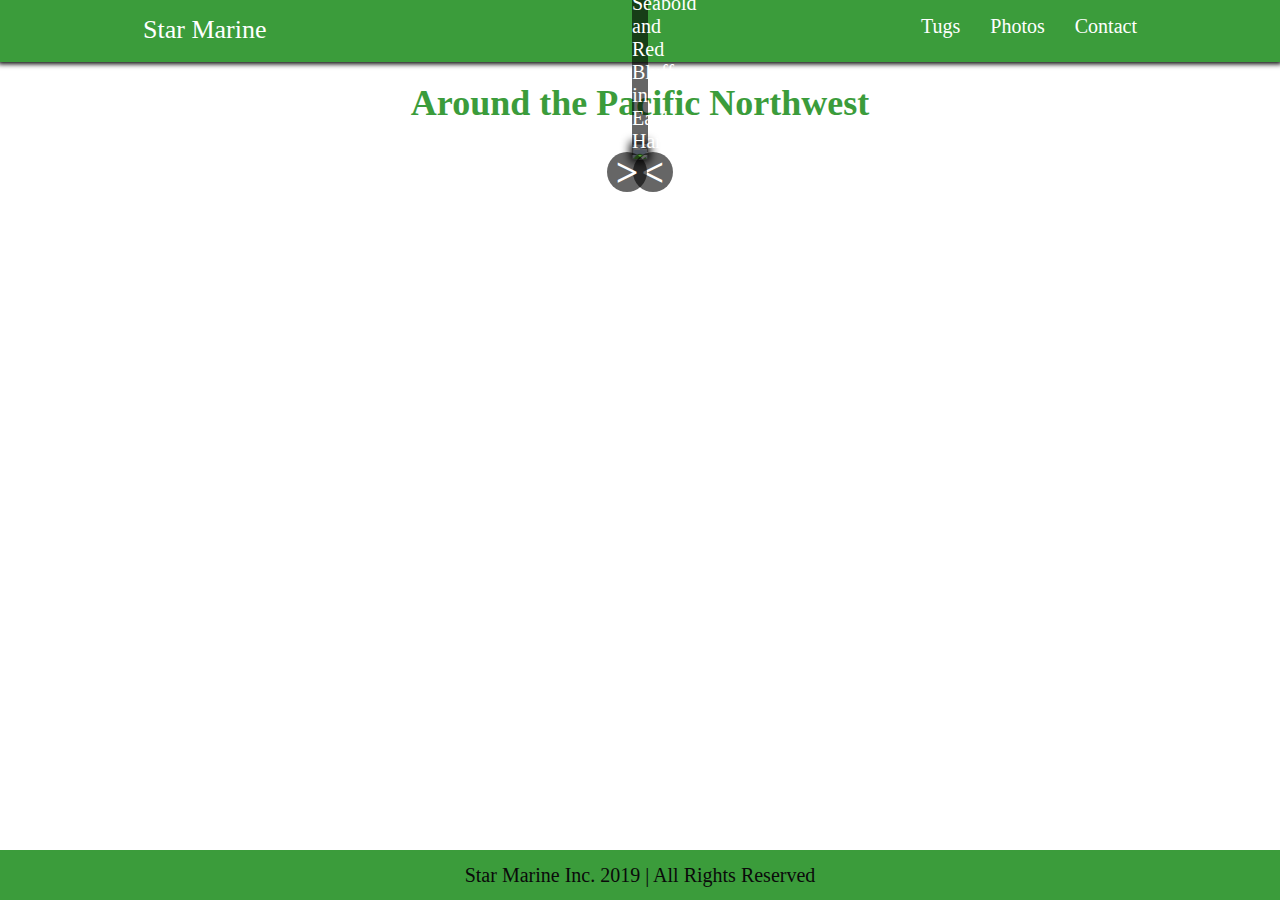
==== gallery.html @ 147cf2c7 "first commit of html" ====
<!DOCTYPE html>
<html lang="en">
<head>
    <meta charset="UTF-8">
    <meta name="viewport" content="width=device-width, initial-scale=1.0">
    <meta http-equiv="X-UA-Compatible" content="ie=edge">
    <link rel="stylesheet" href="static/css/styles.css" />
    <title>Gallery</title>
</head>
<body>
<div class="body-container">
    <nav>
        <div class="nav-container">
            <div class="nav-links">
                <a href="index.html" class="nav-links__link" id="nav-home">Star Marine</a>
                <a href="tugs.html" class="nav-links__link" id="nav-tugs">Tugs</a>
                <a href="gallery.html" class="nav-links__link" id="nav-photos">Photos</a>
                <a href="#" class="nav-links__link" id="nav-contact">Contact</a>
                <a href="javascript:void(0);" class="nav-links__menu-btn">
                    <div class="menu-btn__line"></div>
                    <div class="menu-btn__line"></div>
                    <div class="menu-btn__line"></div>
                </a>
            </div>
        </div>
    </nav>
    <section class="gallery-container">
        <div class="gallery">
            <h1 class="gallery__title">Around the Pacific Northwest</h1>
            <div class="gallery__photos">
                <img src="Images/for-site/reflection.jpg" class="gallery__photos__img"/>
                <p class="gallery__photos__cap">Seabold and Red Bluff in Eagle Harbor</p>
                <img src="Images/for-site/empty-log.jpg" class="gallery__photos__img"/>
                <p class="gallery__photos__cap">Glen Cove pushing Kashega near Anacortes</p>
                <img src="Images/for-site/narrows.jpg" class="gallery__photos__img"/>
                <p class="gallery__photos__cap">Red Bluff pushes empty barge near Narrows Bridge</p>
                <img src="Images/for-site/door.jpg" class="gallery__photos__img"/>
                <p class="gallery__photos__cap">Glen Cove returns from a job in Port Angeles</p>
                <img src="Images/for-site/rb-crane.jpg" class="gallery__photos__img"/>
                <p class="gallery__photos__cap">Red Bluff pulls a derrick to Bellingham</p>
                <div class="gallery__photos__left-btn">
                    <h2><</h2>
                </div>
                <div class="gallery__photos__right-btn">
                    <h2>></h2>
                </div>
                <div class="gallery__photos__marks">
                    <div class="gallery__photos__marks__mark"></div>
                    <div class="gallery__photos__marks__mark"></div>
                    <div class="gallery__photos__marks__mark"></div>
                    <div class="gallery__photos__marks__mark"></div>
                    <div class="gallery__photos__marks__mark"></div>
                </div>
            </div>
        </div>
    </section>
    <footer>
        <div>
            <p>Star Marine Inc. 2019 | All Rights Reserved </p>
        </div>
    </footer>
    <script type="text/javascript" src="static/scripts/navbar.js"></script>
    <script type="text/javascript" src="static/scripts/gallery.js"></script>
</div>
</body>
</html>
---- static/css/styles.css ----
* {
  margin: 0;
  padding: 0;
  box-sizing: border-box;
}

html,
body {
  font-size: 16px;
  font-family: "Times New Roman", Times, serif;
  position: relative;
  min-height: 100%;
}
@media screen and (min-width: 1000px) {
  html,
body {
    font-size: 20px;
  }
}

.body-container {
  min-height: 100vh;
  overflow: hidden;
  display: block;
  position: relative;
  padding-bottom: 50px;
}

.nav-container {
  width: 100%;
  background-color: #3b9c3b;
  box-shadow: 0px 0px 5px 2px;
  display: flex;
  justify-content: center;
}

.nav-links {
  width: 100%;
  display: flex;
  justify-content: space-between;
}

.nav-links__link {
  color: white;
  text-decoration: none;
  text-align: center;
  padding: 15px;
  border-bottom: 2px solid #3b9c3b;
  transition: 250ms;
}
.nav-links__link:nth-child(1) {
  font-size: 1.3rem;
}
.nav-links__link:nth-child(2) {
  margin-left: auto;
}
.nav-links__link:hover {
  color: rgba(255, 255, 0, 0.952);
  border-bottom: 2px solid rgba(255, 255, 0, 0.952);
}

.nav-links__menu-btn {
  display: none;
  height: inherit;
}

.nav-links__menu-btn .menu-btn__line {
  width: 35px;
  height: 3px;
  background-color: white;
  margin: 5px 0;
  transition: 250ms;
}

@media screen and (min-width: 900px) {
  .nav-links {
    width: 80%;
  }
}
@media screen and (max-width: 600px) {
  .nav-links__link:not(:first-child) {
    display: none;
  }

  .nav-links__menu-btn {
    float: right;
    display: block;
    border-bottom: 2px solid #3b9c3b;
    padding: 10px;
  }

  .nav-links.responsive {
    display: block;
    position: relative;
  }

  .responsive .nav-links__menu-btn {
    display: inline-block;
    cursor: pointer;
    position: absolute;
    right: 0px;
    top: 0px;
  }

  .responsive .nav-links__link {
    float: none;
    display: block;
    text-align: left;
  }

  .change .menu-btn__line:nth-child(1) {
    transform: translate(0px, 8px) rotate(-45deg);
  }
  .change .menu-btn__line:nth-child(2) {
    opacity: 0;
  }
  .change .menu-btn__line:nth-child(3) {
    transform: translate(0px, -8px) rotate(45deg);
  }
}
.photo-banner-container {
  display: flex;
  justify-content: center;
  align-items: center;
}
@media screen and (max-width: 1100px) {
  .photo-banner-container .photo-banner__slogan {
    font-size: 2.1rem;
  }
}
@media screen and (max-width: 900px) {
  .photo-banner-container .photo-banner {
    width: 100%;
  }
  .photo-banner-container .photo-banner__slogan {
    font-size: 2rem;
  }
}
@media screen and (max-width: 600px) {
  .photo-banner-container .photo-banner__slogan {
    font-size: 1.6rem;
  }
  .photo-banner-container .photo-banner__contact {
    padding: 10px;
    font-size: 0.7rem;
    justify-content: space-evenly;
  }
  .photo-banner-container .photo-banner__contact div {
    width: 100%;
  }
}
@media screen and (max-width: 400px) {
  .photo-banner-container .photo-banner__slogan {
    font-size: 1rem;
  }
}

.photo-banner {
  width: 80%;
  margin: auto;
  position: relative;
  z-index: -1;
}

.photo-banner__contact {
  width: 100%;
  text-align: center;
  background: rgba(0, 0, 0, 0.3);
  color: white;
  padding: 15px 0;
  display: flex;
  justify-content: center;
  position: absolute;
  z-index: 1;
  top: 0;
  left: 0;
}

.photo-banner__contact div {
  width: 80%;
  display: flex;
  justify-content: space-around;
}

.photo-banner__img {
  display: block;
  width: 100%;
  max-width: 2500px;
  height: auto;
  margin: auto;
  box-shadow: 0 0 5px;
  border-radius: 5px;
}

.photo-banner__slogan {
  position: absolute;
  top: 40%;
  left: 0%;
  font-size: 2.4rem;
  color: white;
  background: rgba(0, 0, 0, 0.3);
  padding: 15px;
  border-radius: 5px;
}

.about-container {
  width: 100%;
  margin: 25px 0 25px 0;
}
@media screen and (max-width: 900px) {
  .about-container .about {
    width: 90%;
  }
  .about-container .about-content__img-container {
    margin-right: 20px;
  }
}
@media screen and (max-width: 600px) {
  .about-container .about {
    width: 95%;
  }
  .about-container .about-content {
    flex-direction: column;
    align-items: center;
  }
  .about-container .about-content__text {
    margin-bottom: 20px;
  }
  .about-container .about-content__img-container {
    margin: 0;
  }
}

.about {
  display: flex;
  justify-content: center;
  align-items: center;
  width: 80%;
  margin: auto;
  flex-direction: column;
}

.about-content {
  display: flex;
  flex-direction: row-reverse;
  align-items: space-between;
}

.about-content__text {
  flex: 1 1 0;
  text-indent: 20px;
  display: flex;
  flex-direction: column;
}

.about-content__text__title {
  text-align: center;
  color: #3b9c3b;
  font-size: 1.8rem;
  margin: 20px 0;
}

.about-content__img-container {
  flex: 1 1 0;
  margin-right: 20px;
}

.about-content__img-container__img {
  width: 100%;
  box-shadow: 0 0 3px;
  border-radius: 5px;
}

.gallery-container {
  display: flex;
  justify-content: center;
  align-items: center;
}

.gallery {
  display: flex;
  justify-content: center;
  align-items: center;
  width: 100%;
  flex-direction: column;
}
@media screen and (min-width: 900px) {
  .gallery {
    width: 80%;
  }
}
@media screen and (min-width: 1100px) {
  .gallery {
    width: 65%;
  }
}

.gallery__title {
  text-align: center;
  color: #3b9c3b;
  font-size: 1.8rem;
  margin: 20px 0;
}

.gallery__photos {
  margin-bottom: 60px;
  position: relative;
  box-shadow: 0 0 10px 2px;
}

.gallery__photos__img {
  display: none;
  width: 100%;
}
.gallery__photos__img:nth-child(1) {
  display: block;
}

.gallery__photos__cap {
  display: none;
  position: absolute;
  bottom: 5px;
  background: rgba(0, 0, 0, 0.6);
  width: 100%;
  padding: 2px 0;
  color: white;
  text-align: center;
}
.gallery__photos__cap:nth-child(2) {
  display: block;
}

.gallery__photos__left-btn {
  color: white;
  background: rgba(0, 0, 0, 0.6);
  height: 40px;
  width: 40px;
  border-radius: 100%;
  position: absolute;
  display: flex;
  align-items: center;
  justify-content: center;
  top: 50%;
  left: 5%;
}
.gallery__photos__left-btn:hover {
  cursor: pointer;
  background: rgba(26, 26, 26, 0.6);
}
.gallery__photos__left-btn h2 {
  font-size: 2rem;
  font-weight: bold;
}

.gallery__photos__right-btn {
  color: white;
  background: rgba(0, 0, 0, 0.6);
  height: 40px;
  width: 40px;
  border-radius: 100%;
  position: absolute;
  display: flex;
  align-items: center;
  justify-content: center;
  top: 50%;
  right: 5%;
}
.gallery__photos__right-btn:hover {
  cursor: pointer;
  background: rgba(26, 26, 26, 0.6);
}
.gallery__photos__right-btn h2 {
  font-size: 2rem;
  font-weight: bold;
}

.gallery__photos__marks {
  position: absolute;
  bottom: 10%;
  width: 100%;
  display: flex;
  justify-content: center;
}

.gallery__photos__marks__mark {
  height: 15px;
  width: 15px;
  margin: 0 7px;
  background: rgba(0, 0, 0, 0.6);
  border-radius: 100%;
}
.gallery__photos__marks__mark:first-child {
  margin-left: auto;
}
.gallery__photos__marks__mark:last-child {
  margin-right: auto;
}
.gallery__photos__marks__mark:hover {
  cursor: pointer;
}

.mark--active {
  background: white;
}

.boat-cards {
  display: flex;
  justify-content: center;
  align-items: center;
  flex-direction: column;
  width: 100%;
}

.boat-cards__header {
  text-align: center;
  color: #3b9c3b;
  font-size: 1.8rem;
  margin: 20px 0;
}

.card-container {
  width: 80%;
}
@media screen and (max-width: 900px) {
  .card-container {
    width: 90%;
  }
}
@media screen and (max-width: 600px) {
  .card-container {
    width: 100%;
  }
}

.boat-card {
  background-color: gray;
  width: 100%;
  margin-bottom: 25px;
  padding: 2%;
  display: flex;
  flex-direction: row;
  border-left: 20px solid #3b9c3b;
}
.boat-card:hover {
  border-left: 20px solid #4ebc4e;
}
@media screen and (max-width: 600px) {
  .boat-card {
    flex-direction: column-reverse;
    align-items: center;
  }
  .boat-card .boat-card__info,
.boat-card .boat-card__img {
    width: 80%;
  }
}

.boat-card__info {
  display: flex;
  justify-content: center;
  align-items: center;
  flex-direction: column;
  width: 50%;
  margin-right: 10px;
}

.boat-card__info__head {
  margin-bottom: 15px;
  font-size: 1.7rem;
}

.boat-card__info__table {
  width: 100%;
  border-collapse: collapse;
}
.boat-card__info__table table, .boat-card__info__table td {
  font-size: 1.2rem;
  padding: 10px;
  border: 2px solid black;
  font-weight: bold;
}

.boat-card__img {
  display: flex;
  justify-content: center;
  align-items: center;
  width: 50%;
}
.boat-card__img img {
  width: 100%;
  box-shadow: 0 0 5px;
}
@media screen and (max-width: 600px) {
  .boat-card__img img {
    margin-bottom: 10px;
  }
}

.footer-buffer {
  padding: 50px;
}

footer {
  display: flex;
  justify-content: center;
  align-items: center;
  background: #3b9c3b;
  width: 100%;
  color: #0a0a0a;
  height: 50px;
  position: absolute;
  bottom: 0;
}

/*# sourceMappingURL=styles.css.map */
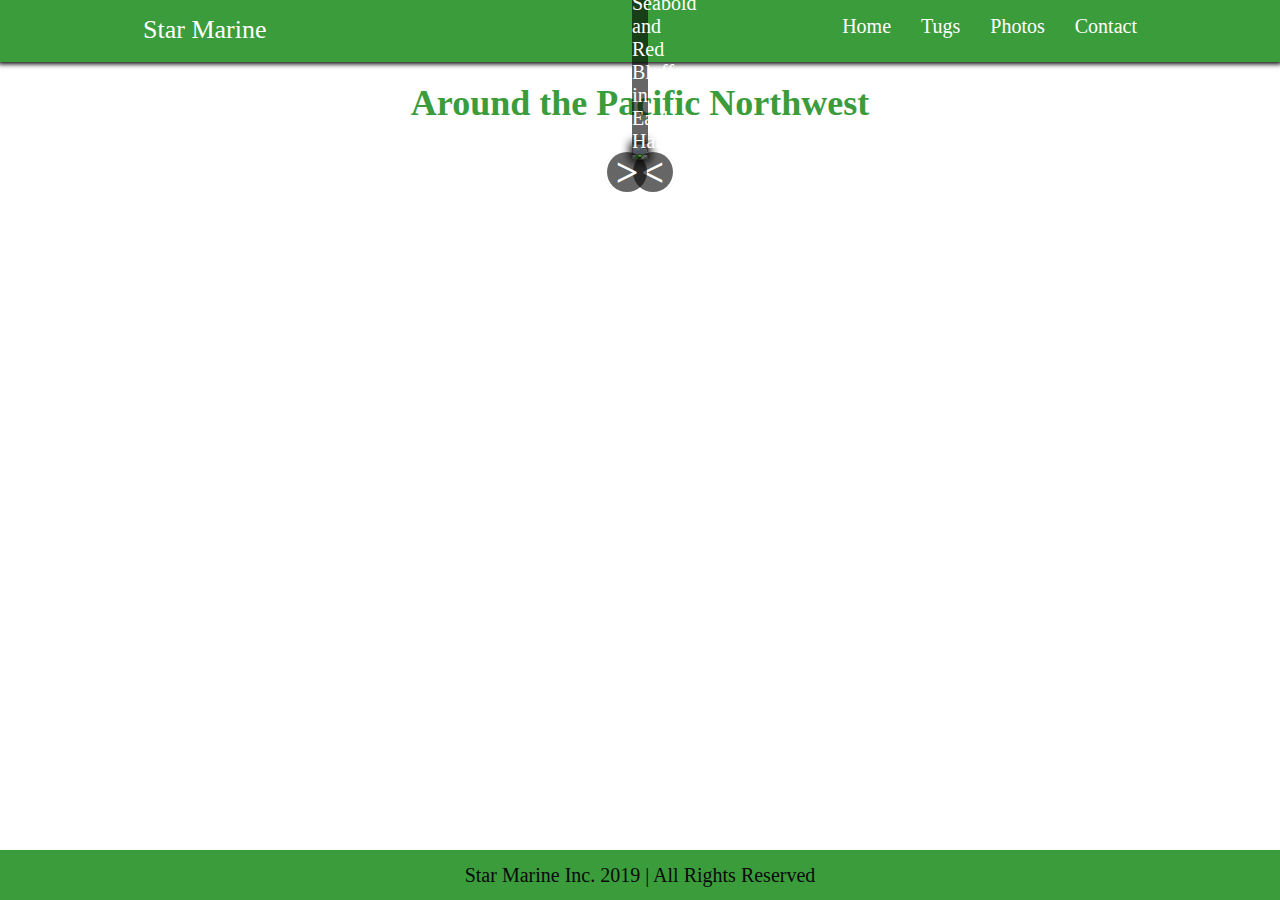
==== commit 86855adf: "edited navbar" ====
--- a/gallery.html
+++ b/gallery.html
@@ -5,6 +5,7 @@
     <meta name="viewport" content="width=device-width, initial-scale=1.0">
     <meta http-equiv="X-UA-Compatible" content="ie=edge">
     <link rel="stylesheet" href="static/css/styles.css" />
+    <link href="https://fonts.googleapis.com/css?family=B612+Mono|Red+Hat+Text&display=swap" rel="stylesheet">
     <title>Gallery</title>
 </head>
 <body>
@@ -13,9 +14,10 @@
         <div class="nav-container">
             <div class="nav-links">
                 <a href="index.html" class="nav-links__link" id="nav-home">Star Marine</a>
+                <a href="index.html" class="nav-links__link" id="nav-tugs">Home</a>
                 <a href="tugs.html" class="nav-links__link" id="nav-tugs">Tugs</a>
                 <a href="gallery.html" class="nav-links__link" id="nav-photos">Photos</a>
-                <a href="#" class="nav-links__link" id="nav-contact">Contact</a>
+                <a href="index.html#contact" class="nav-links__link" id="nav-contact">Contact</a>
                 <a href="javascript:void(0);" class="nav-links__menu-btn">
                     <div class="menu-btn__line"></div>
                     <div class="menu-btn__line"></div>
@@ -39,10 +41,10 @@
                 <img src="Images/for-site/rb-crane.jpg" class="gallery__photos__img"/>
                 <p class="gallery__photos__cap">Red Bluff pulls a derrick to Bellingham</p>
                 <div class="gallery__photos__left-btn">
-                    <h2><</h2>
+                    <h1><</h1>
                 </div>
                 <div class="gallery__photos__right-btn">
-                    <h2>></h2>
+                    <h1>></h1>
                 </div>
                 <div class="gallery__photos__marks">
                     <div class="gallery__photos__marks__mark"></div>
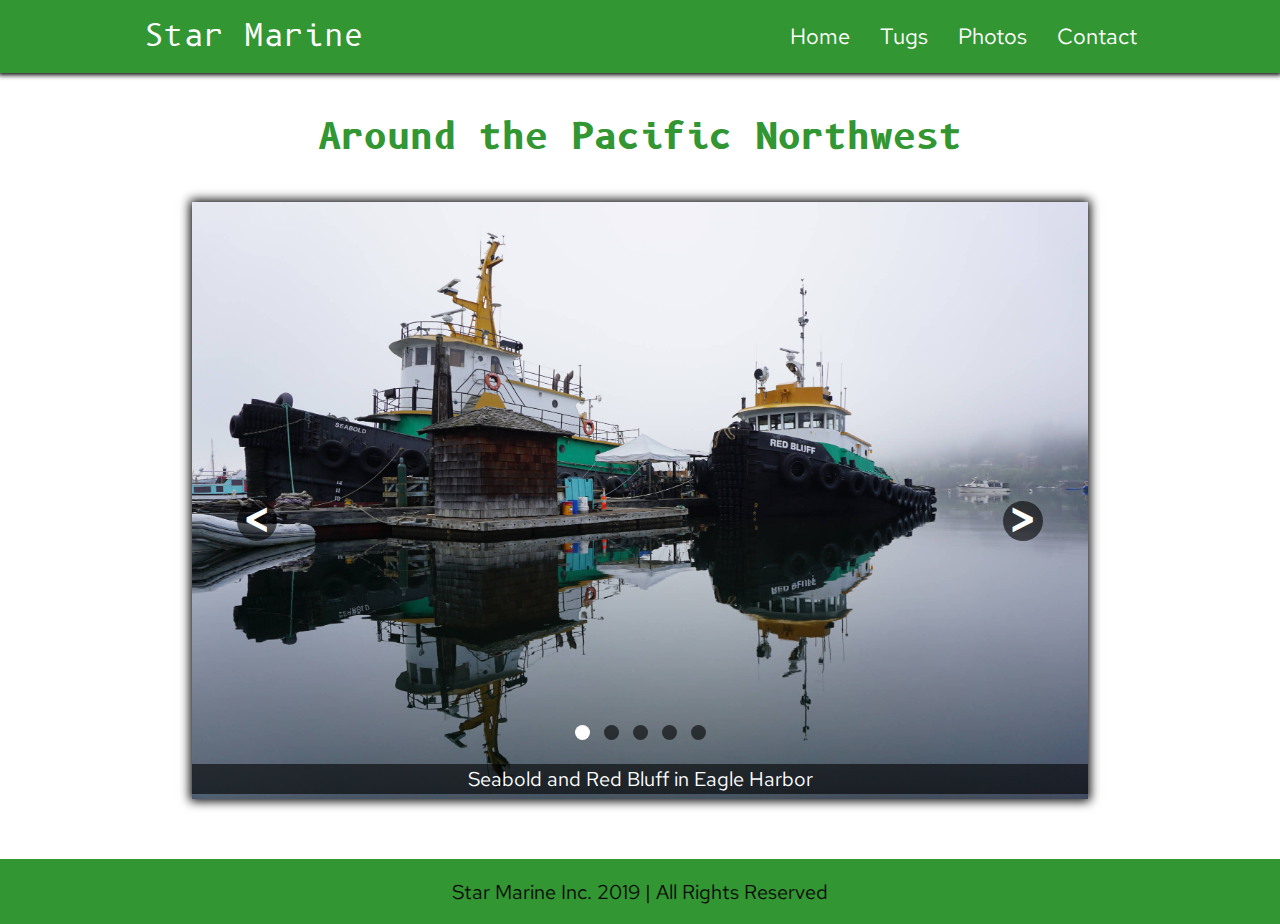
==== commit 8cf4d5a0: "fix attempt #3" ====
--- a/gallery.html
+++ b/gallery.html
@@ -3,7 +3,6 @@
 <head>
     <meta charset="UTF-8">
     <meta name="viewport" content="width=device-width, initial-scale=1.0">
-    <meta http-equiv="X-UA-Compatible" content="ie=edge">
     <link rel="stylesheet" href="static/css/styles.css" />
     <link href="https://fonts.googleapis.com/css?family=B612+Mono|Red+Hat+Text&display=swap" rel="stylesheet">
     <title>Gallery</title>
--- a/static/css/styles.css
+++ b/static/css/styles.css
@@ -7,11 +7,11 @@
 html,
 body {
   font-size: 16px;
-  font-family: "Times New Roman", Times, serif;
+  font-family: "B612 Mono", monospace;
   position: relative;
   min-height: 100%;
 }
-@media screen and (min-width: 1000px) {
+@media screen and (min-width: 1150px) {
   html,
 body {
     font-size: 20px;
@@ -23,45 +23,66 @@
   overflow: hidden;
   display: block;
   position: relative;
-  padding-bottom: 50px;
+  padding-bottom: 65px;
 }
 
 .nav-container {
   width: 100%;
-  background-color: #3b9c3b;
+  background-color: #329632;
   box-shadow: 0px 0px 5px 2px;
   display: flex;
   justify-content: center;
+  font-family: "Red Hat Text", sans-serif;
 }
 
 .nav-links {
   width: 100%;
   display: flex;
   justify-content: space-between;
+  align-items: center;
+  font-size: 1.1rem;
+}
+@media screen and (min-width: 900px) {
+  .nav-links {
+    width: 80%;
+  }
 }
 
 .nav-links__link {
   color: white;
   text-decoration: none;
   text-align: center;
-  padding: 15px;
-  border-bottom: 2px solid #3b9c3b;
   transition: 250ms;
+  padding: 0 15px;
 }
 .nav-links__link:nth-child(1) {
-  font-size: 1.3rem;
+  font-size: 1.5rem;
+  padding: 16px;
+  font-family: "B612 Mono", monospace;
 }
 .nav-links__link:nth-child(2) {
   margin-left: auto;
 }
 .nav-links__link:hover {
-  color: rgba(255, 255, 0, 0.952);
-  border-bottom: 2px solid rgba(255, 255, 0, 0.952);
+  color: #FFFF00;
+}
+@media screen and (max-width: 600px) {
+  .nav-links__link:not(:first-child) {
+    display: none;
+  }
 }
 
 .nav-links__menu-btn {
   display: none;
   height: inherit;
+}
+@media screen and (max-width: 600px) {
+  .nav-links__menu-btn {
+    float: right;
+    display: block;
+    border-bottom: 2px solid #329632;
+    padding: 10px;
+  }
 }
 
 .nav-links__menu-btn .menu-btn__line {
@@ -72,114 +93,91 @@
   transition: 250ms;
 }
 
-@media screen and (min-width: 900px) {
-  .nav-links {
-    width: 80%;
-  }
-}
-@media screen and (max-width: 600px) {
-  .nav-links__link:not(:first-child) {
-    display: none;
-  }
-
-  .nav-links__menu-btn {
-    float: right;
-    display: block;
-    border-bottom: 2px solid #3b9c3b;
-    padding: 10px;
-  }
-
-  .nav-links.responsive {
-    display: block;
-    position: relative;
-  }
-
-  .responsive .nav-links__menu-btn {
-    display: inline-block;
-    cursor: pointer;
-    position: absolute;
-    right: 0px;
-    top: 0px;
-  }
-
-  .responsive .nav-links__link {
-    float: none;
-    display: block;
-    text-align: left;
-  }
-
-  .change .menu-btn__line:nth-child(1) {
-    transform: translate(0px, 8px) rotate(-45deg);
-  }
-  .change .menu-btn__line:nth-child(2) {
-    opacity: 0;
-  }
-  .change .menu-btn__line:nth-child(3) {
-    transform: translate(0px, -8px) rotate(45deg);
-  }
-}
+.nav-links.responsive {
+  display: block;
+  position: relative;
+}
+
+.responsive .nav-links__menu-btn {
+  display: inline-block;
+  cursor: pointer;
+  position: absolute;
+  right: 0px;
+  top: 0px;
+}
+
+.responsive .nav-links__link {
+  float: none;
+  display: block;
+  text-align: left;
+}
+.responsive .nav-links__link:not(:first-child) {
+  padding: 10px 10px 10px 15px;
+}
+.responsive .nav-links__link:not(:first-child):hover {
+  border-bottom: 2px solid #FFFF00;
+}
+
+.change .menu-btn__line:nth-child(1) {
+  transform: translate(0px, 8px) rotate(-45deg);
+}
+.change .menu-btn__line:nth-child(2) {
+  opacity: 0;
+}
+.change .menu-btn__line:nth-child(3) {
+  transform: translate(0px, -8px) rotate(45deg);
+}
+
 .photo-banner-container {
   display: flex;
   justify-content: center;
   align-items: center;
 }
-@media screen and (max-width: 1100px) {
-  .photo-banner-container .photo-banner__slogan {
-    font-size: 2.1rem;
-  }
+
+.photo-banner {
+  width: 80%;
+  margin: auto;
+  position: relative;
+  z-index: -1;
 }
 @media screen and (max-width: 900px) {
-  .photo-banner-container .photo-banner {
+  .photo-banner {
     width: 100%;
   }
-  .photo-banner-container .photo-banner__slogan {
-    font-size: 2rem;
-  }
-}
-@media screen and (max-width: 600px) {
-  .photo-banner-container .photo-banner__slogan {
-    font-size: 1.6rem;
-  }
-  .photo-banner-container .photo-banner__contact {
+}
+
+.photo-banner__contact {
+  width: 100%;
+  text-align: center;
+  background: rgba(0, 0, 0, 0.3);
+  color: white;
+  padding: 15px 0;
+  display: flex;
+  justify-content: center;
+  position: absolute;
+  z-index: 1;
+  top: 0;
+  left: 0;
+  font-size: 0.9rem;
+  font-family: "Red Hat Text", sans-serif;
+}
+@media screen and (max-width: 600px) {
+  .photo-banner__contact {
     padding: 10px;
     font-size: 0.7rem;
     justify-content: space-evenly;
   }
-  .photo-banner-container .photo-banner__contact div {
-    width: 100%;
-  }
-}
-@media screen and (max-width: 400px) {
-  .photo-banner-container .photo-banner__slogan {
-    font-size: 1rem;
-  }
-}
-
-.photo-banner {
-  width: 80%;
-  margin: auto;
-  position: relative;
-  z-index: -1;
-}
-
-.photo-banner__contact {
-  width: 100%;
-  text-align: center;
-  background: rgba(0, 0, 0, 0.3);
-  color: white;
-  padding: 15px 0;
-  display: flex;
-  justify-content: center;
-  position: absolute;
-  z-index: 1;
-  top: 0;
-  left: 0;
 }
 
 .photo-banner__contact div {
   width: 80%;
   display: flex;
   justify-content: space-around;
+}
+@media screen and (max-width: 600px) {
+  .photo-banner__contact div {
+    width: 100%;
+  }
 }
 
 .photo-banner__img {
@@ -194,40 +192,37 @@
 
 .photo-banner__slogan {
   position: absolute;
-  top: 40%;
+  top: 33%;
   left: 0%;
-  font-size: 2.4rem;
   color: white;
   background: rgba(0, 0, 0, 0.3);
   padding: 15px;
   border-radius: 5px;
 }
+@media screen and (min-width: 1150px) {
+  .photo-banner__slogan {
+    font-size: 1.6rem;
+  }
+}
+@media screen and (max-width: 600px) {
+  .photo-banner__slogan {
+    font-size: 1.2rem;
+  }
+}
+@media screen and (max-width: 400px) {
+  .photo-banner__slogan {
+    font-size: 0.9rem;
+    padding: 10px;
+  }
+}
 
 .about-container {
   width: 100%;
-  margin: 25px 0 25px 0;
-}
-@media screen and (max-width: 900px) {
-  .about-container .about {
-    width: 90%;
-  }
-  .about-container .about-content__img-container {
-    margin-right: 20px;
-  }
-}
-@media screen and (max-width: 600px) {
-  .about-container .about {
-    width: 95%;
-  }
-  .about-container .about-content {
-    flex-direction: column;
-    align-items: center;
-  }
-  .about-container .about-content__text {
-    margin-bottom: 20px;
-  }
-  .about-container .about-content__img-container {
-    margin: 0;
+  margin: 25px 0;
+}
+@media screen and (max-width: 600px) {
+  .about-container {
+    margin: 5px 0;
   }
 }
 
@@ -239,36 +234,139 @@
   margin: auto;
   flex-direction: column;
 }
+@media screen and (max-width: 900px) {
+  .about {
+    width: 90%;
+  }
+}
+@media screen and (max-width: 600px) {
+  .about {
+    width: 95%;
+  }
+}
 
 .about-content {
   display: flex;
   flex-direction: row-reverse;
-  align-items: space-between;
+}
+@media screen and (max-width: 600px) {
+  .about-content {
+    flex-direction: column;
+  }
 }
 
 .about-content__text {
   flex: 1 1 0;
+  display: flex;
+  align-items: center;
+  flex-direction: column;
+}
+@media screen and (max-width: 600px) {
+  .about-content__text {
+    margin: 20px 0;
+  }
+}
+
+.about-content__text__body {
+  margin-bottom: 30px;
+}
+
+.about-content__text__para {
   text-indent: 20px;
-  display: flex;
-  flex-direction: column;
-}
-
-.about-content__text__title {
-  text-align: center;
-  color: #3b9c3b;
+  font-family: "Red Hat Text", sans-serif;
+}
+
+.about-head__container {
+  display: flex;
+  flex-direction: row;
+  width: 75%;
+  margin-top: 0px;
+  margin-bottom: 20px;
+}
+
+.about-head__left-dash {
+  border-top: 1px solid #5c5c5c;
+  flex: 1;
+  position: relative;
+  top: 18px;
+  margin-right: 15px;
+}
+
+.about-head__right-dash {
+  border-top: 1px solid #5c5c5c;
+  flex: 1;
+  position: relative;
+  top: 18px;
+  margin-left: 15px;
+}
+
+.about-head__title {
+  text-align: center;
+  color: #329632;
   font-size: 1.8rem;
-  margin: 20px 0;
 }
 
 .about-content__img-container {
   flex: 1 1 0;
   margin-right: 20px;
 }
+@media screen and (max-width: 600px) {
+  .about-content__img-container {
+    margin: 0;
+    opacity: 0.6;
+  }
+}
 
 .about-content__img-container__img {
   width: 100%;
   box-shadow: 0 0 3px;
   border-radius: 5px;
+}
+
+.contact-content {
+  width: 100%;
+  display: flex;
+  justify-content: center;
+  align-items: center;
+  flex-direction: column;
+}
+
+.contact-head__container {
+  display: flex;
+  flex-direction: row;
+  width: 75%;
+  margin-top: 20px;
+  margin-bottom: 20px;
+}
+
+.contact-head__left-dash {
+  border-top: 1px solid #5c5c5c;
+  flex: 1;
+  position: relative;
+  top: 18px;
+  margin-right: 15px;
+}
+
+.contact-head__right-dash {
+  border-top: 1px solid #5c5c5c;
+  flex: 1;
+  position: relative;
+  top: 18px;
+  margin-left: 15px;
+}
+
+.contact-head__title {
+  text-align: center;
+  color: #329632;
+  font-size: 1.8rem;
+}
+
+.contact-info__containter {
+  display: flex;
+  justify-content: left;
+  font-family: "Red Hat Text", sans-serif;
+  font-size: 1.05rem;
+  font-weight: bold;
 }
 
 .gallery-container {
@@ -289,28 +387,29 @@
     width: 80%;
   }
 }
-@media screen and (min-width: 1100px) {
+@media screen and (min-width: 1200px) {
   .gallery {
-    width: 65%;
+    width: 70%;
   }
 }
 
 .gallery__title {
   text-align: center;
-  color: #3b9c3b;
+  color: #329632;
   font-size: 1.8rem;
-  margin: 20px 0;
+  margin: 40px 0;
 }
 
 .gallery__photos {
+  position: relative;
+  box-shadow: 0 0 10px 2px;
   margin-bottom: 60px;
-  position: relative;
-  box-shadow: 0 0 10px 2px;
 }
 
 .gallery__photos__img {
   display: none;
   width: 100%;
+  transition: 5000ms;
 }
 .gallery__photos__img:nth-child(1) {
   display: block;
@@ -325,6 +424,7 @@
   padding: 2px 0;
   color: white;
   text-align: center;
+  font-family: "Red Hat Text", sans-serif;
 }
 .gallery__photos__cap:nth-child(2) {
   display: block;
@@ -338,8 +438,8 @@
   border-radius: 100%;
   position: absolute;
   display: flex;
-  align-items: center;
-  justify-content: center;
+  justify-content: center;
+  align-items: center;
   top: 50%;
   left: 5%;
 }
@@ -347,9 +447,8 @@
   cursor: pointer;
   background: rgba(26, 26, 26, 0.6);
 }
-.gallery__photos__left-btn h2 {
-  font-size: 2rem;
-  font-weight: bold;
+.gallery__photos__left-btn h1 {
+  text-align: center;
 }
 
 .gallery__photos__right-btn {
@@ -360,8 +459,8 @@
   border-radius: 100%;
   position: absolute;
   display: flex;
-  align-items: center;
-  justify-content: center;
+  justify-content: center;
+  align-items: center;
   top: 50%;
   right: 5%;
 }
@@ -369,9 +468,8 @@
   cursor: pointer;
   background: rgba(26, 26, 26, 0.6);
 }
-.gallery__photos__right-btn h2 {
-  font-size: 2rem;
-  font-weight: bold;
+.gallery__photos__right-btn h1 {
+  text-align: center;
 }
 
 .gallery__photos__marks {
@@ -380,6 +478,11 @@
   width: 100%;
   display: flex;
   justify-content: center;
+}
+@media screen and (max-width: 600px) {
+  .gallery__photos__marks {
+    bottom: 15%;
+  }
 }
 
 .gallery__photos__marks__mark {
@@ -388,6 +491,7 @@
   margin: 0 7px;
   background: rgba(0, 0, 0, 0.6);
   border-radius: 100%;
+  transition: ease-in-out 250ms;
 }
 .gallery__photos__marks__mark:first-child {
   margin-left: auto;
@@ -398,6 +502,12 @@
 .gallery__photos__marks__mark:hover {
   cursor: pointer;
 }
+@media screen and (max-width: 400px) {
+  .gallery__photos__marks__mark {
+    height: 10px;
+    width: 10px;
+  }
+}
 
 .mark--active {
   background: white;
@@ -409,13 +519,15 @@
   align-items: center;
   flex-direction: column;
   width: 100%;
+  font-family: "B612 Mono", monospace;
+  margin-bottom: 25px;
 }
 
 .boat-cards__header {
   text-align: center;
-  color: #3b9c3b;
+  color: #329632;
   font-size: 1.8rem;
-  margin: 20px 0;
+  margin: 40px 0;
 }
 
 .card-container {
@@ -428,7 +540,7 @@
 }
 @media screen and (max-width: 600px) {
   .card-container {
-    width: 100%;
+    width: 95%;
   }
 }
 
@@ -436,23 +548,29 @@
   background-color: gray;
   width: 100%;
   margin-bottom: 25px;
-  padding: 2%;
+  padding: 4%;
   display: flex;
   flex-direction: row;
-  border-left: 20px solid #3b9c3b;
-}
-.boat-card:hover {
-  border-left: 20px solid #4ebc4e;
-}
-@media screen and (max-width: 600px) {
+  border-radius: 10px;
+  border-left: 20px solid #329632;
+  transition: 250ms ease-in;
+}
+@media screen and (max-width: 1000px) {
   .boat-card {
+    padding: 10%;
     flex-direction: column-reverse;
     align-items: center;
   }
-  .boat-card .boat-card__info,
-.boat-card .boat-card__img {
-    width: 80%;
-  }
+}
+
+.--barge {
+  border-left: 20px solid #FFFF00;
+}
+
+.bc--inView {
+  box-shadow: 0 0 10px 2px;
+  padding: 2%;
+  border-left: 20px solid #3fbc3f;
 }
 
 .boat-card__info {
@@ -463,15 +581,52 @@
   width: 50%;
   margin-right: 10px;
 }
+@media screen and (max-width: 1000px) {
+  .boat-card__info {
+    width: 90%;
+    margin-bottom: 10px;
+  }
+}
+
+.bc-dash-container {
+  display: flex;
+  flex-direction: row;
+  width: 75%;
+  margin-top: 0px;
+  margin-bottom: 20px;
+  width: 80%;
+}
+@media screen and (max-width: 1000px) {
+  .bc-dash-container {
+    width: 100%;
+  }
+}
+
+.bc-dash-left {
+  border-top: 1px solid #ffffff;
+  flex: 1;
+  position: relative;
+  top: 17px;
+  margin-right: 15px;
+}
+
+.bc-dash-right {
+  border-top: 1px solid #ffffff;
+  flex: 1;
+  position: relative;
+  top: 17px;
+  margin-left: 15px;
+}
 
 .boat-card__info__head {
-  margin-bottom: 15px;
   font-size: 1.7rem;
 }
 
 .boat-card__info__table {
-  width: 100%;
+  width: 80%;
   border-collapse: collapse;
+  border-style: hidden;
+  font-family: "Red Hat Text", sans-serif;
 }
 .boat-card__info__table table, .boat-card__info__table td {
   font-size: 1.2rem;
@@ -479,6 +634,12 @@
   border: 2px solid black;
   font-weight: bold;
 }
+@media screen and (max-width: 1000px) {
+  .boat-card__info__table {
+    width: 100%;
+    margin-bottom: 10px;
+  }
+}
 
 .boat-card__img {
   display: flex;
@@ -488,6 +649,7 @@
 }
 .boat-card__img img {
   width: 100%;
+  border: 5px solid white;
   box-shadow: 0 0 5px;
 }
 @media screen and (max-width: 600px) {
@@ -495,6 +657,12 @@
     margin-bottom: 10px;
   }
 }
+@media screen and (max-width: 1000px) {
+  .boat-card__img {
+    width: 90%;
+    margin-bottom: 10px;
+  }
+}
 
 .footer-buffer {
   padding: 50px;
@@ -504,12 +672,13 @@
   display: flex;
   justify-content: center;
   align-items: center;
-  background: #3b9c3b;
+  background: #329632;
   width: 100%;
   color: #0a0a0a;
-  height: 50px;
+  height: 65px;
   position: absolute;
   bottom: 0;
+  font-family: "Red Hat Text", sans-serif;
 }
 
 /*# sourceMappingURL=styles.css.map */
